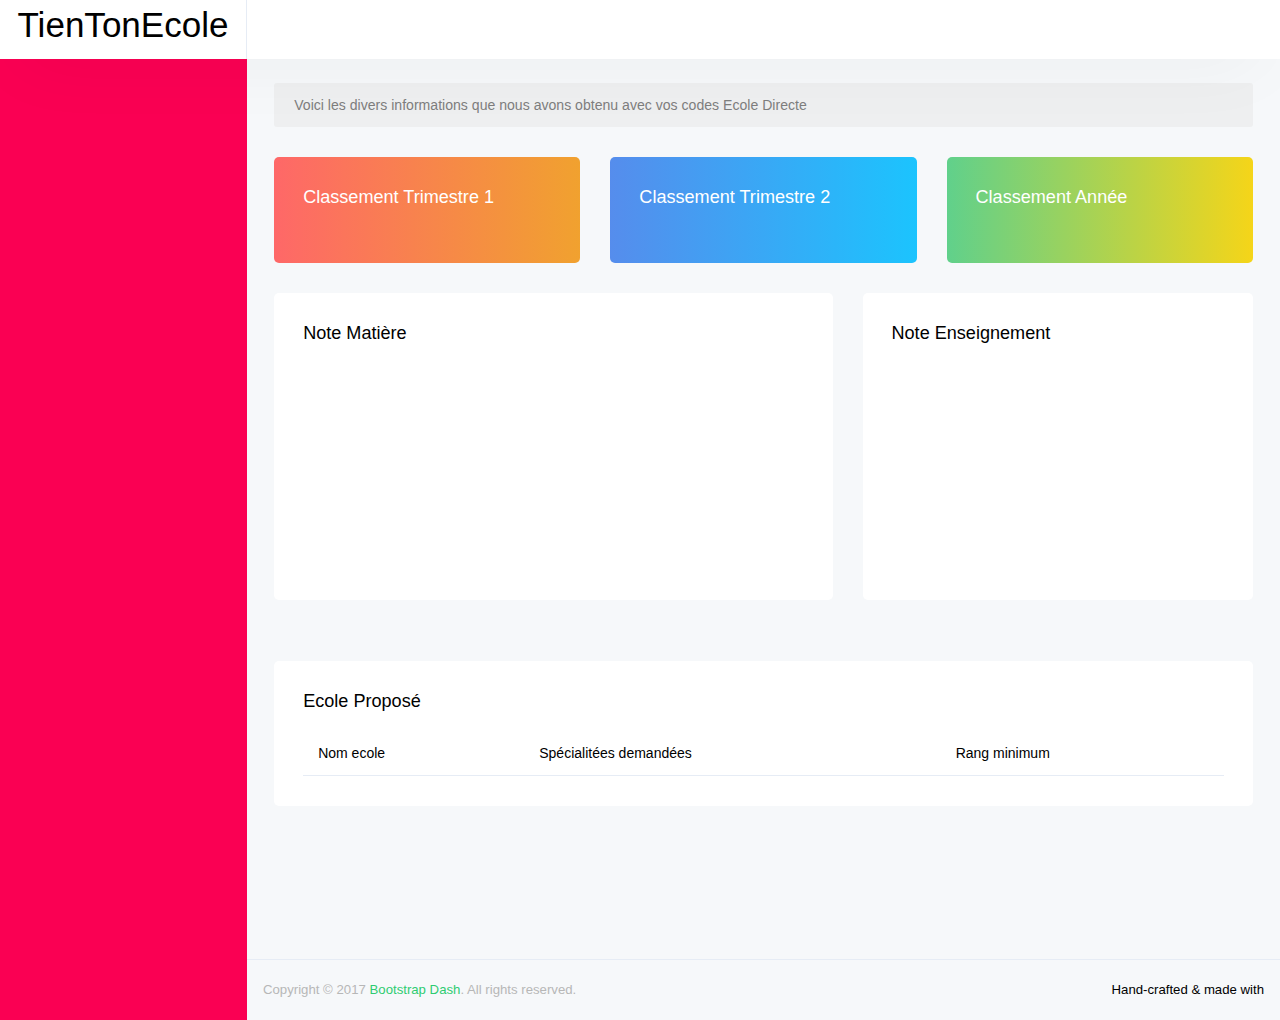
==== PurpleAdmin-Free-Admin-Template-1.0.0/index.html @ 49cfdcb0 "Add files via upload" ====
<!DOCTYPE html>
<html lang="en">

<head>
  <!-- Required meta tags -->
  <meta charset="utf-8">
  <meta name="viewport" content="width=device-width, initial-scale=1, shrink-to-fit=no">
  <title>TienTonEcole</title>
  <!-- plugins:css -->
  <link rel="stylesheet" href="node_modules/mdi/css/materialdesignicons.min.css">
  <link rel="stylesheet" href="node_modules/perfect-scrollbar/dist/css/perfect-scrollbar.min.css">
  <!-- endinject -->
  <!-- plugin css for this page -->
  <link rel="stylesheet" href="node_modules/jquery-bar-rating/dist/themes/css-stars.css">
  <link rel="stylesheet" href="node_modules/bootstrap-datepicker/dist/css/bootstrap-datepicker.min.css" />
  <!-- End plugin css for this page -->
  <!-- inject:css -->
  <link rel="stylesheet" href="css/style.css">
  <!-- endinject -->
  <link rel="shortcut icon" href="https://cdn.discordapp.com/attachments/806213162969071676/1062105478529830922/logo_E_D-removebg-preview.png"/>
</head>
<body>
  <div class="container-scroller">
    <!-- partial:partials/_navbar.html -->
    <nav class="navbar col-lg-12 col-12 p-0 fixed-top d-flex flex-row">
      <div class="text-center navbar-brand-wrapper d-flex align-items-center justify-content-center">
        <h1>TienTonEcole</h1>
        <a class="navbar-brand brand-logo-mini" href="index.html"><img src="images/logo-mini.svg" alt="logo"/></a>
      </div>
    </nav>
    <!-- partial -->
    <div class="container-fluid page-body-wrapper">
      <div class="row row-offcanvas row-offcanvas-right">
        <!-- partial -->
        <div class="content-wrapper">
          <div class="row purchace-popup">
            <div class="col-12">
              <span class="d-flex alifn-items-center">
                <p>Voici les divers informations que nous avons obtenu avec vos codes Ecole Directe</p>
              </span>
            </div>
          </div>
          <div class="row">
            <div class="col-md-4 stretch-card grid-margin">
              <div class="card bg-gradient-warning text-white">
                <div class="card-body">
                  <h4 class="font-weight-normal mb-3">Classement Trimestre 1</h4>
                  <h2 id="rangT1" class="input-group mt-3"></h2>
                </div>
              </div>
            </div>
            <div class="col-md-4 stretch-card grid-margin">
              <div class="card bg-gradient-info text-white">
                <div class="card-body">
                  <h4 class="font-weight-normal mb-3">Classement Trimestre 2</h4>
                  <h2 id="rangT2" class="input-group mt-3"></h2>
                </div>
              </div>
            </div>
            <div class="col-md-4 stretch-card grid-margin">
              <div class="card bg-gradient-success text-white">
                <div class="card-body">
                  <h4 class="font-weight-normal mb-3">Classement Année</h4>
                  <h2 id="rangGlobal" class="input-group mt-3"></h2>
                </div>
              </div>
            </div>
          </div>
          <div class="row">
            <div class="col-md-7 grid-margin stretch-card">
              <div class="card">
                <div class="card-body">
                  <h4 class="card-title">Note Matière</h4>
                  <canvas id="graph"></canvas>
                </div>
              </div>
            </div>
            <div class="col-md-5 grid-margin stretch-card">
              <div class="card">
                <div class="card-body d-flex flex-column">
                  <h4 class="card-title">Note Enseignement</h4>
                  <div class="mt-auto">
                    <canvas id="graphh" height="200"></canvas>
                  </div>
                </div>
              </div>
            </div>
          </div>
          <div class="row">
            <div class="col-lg-12 grid-margin stretch-card">
            </div>
          </div>
          <div class="row">
            <div class="col-12 grid-margin">
              <div class="card">
                <div class="card-body">
                  <h4 class="card-title">Ecole proposé</h4>
                  <div class="table-responsive">
                    <table class="table">
                      <thead>
                        <tr>
                          <th>
                            Nom ecole
                          </th>
                          <th>
                            Spécialitées demandées
                          </th>
                          <th>
                            Rang minimum
                          </th>
                      </thead>
                      <tbody>

                      </tbody>
                    </table>
                  </div>
                </div>
              </div>
            </div>
          </div>
        </div>
        <!-- content-wrapper ends -->
        <!-- partial:partials/_footer.html -->
        <footer class="footer">
          <div class="d-sm-flex justify-content-center justify-content-sm-between">
            <span class="text-muted text-center text-sm-left d-block d-sm-inline-block">Copyright © 2017 <a href="https://www.bootstrapdash.com/" target="_blank">Bootstrap Dash</a>. All rights reserved.</span>
            <span class="float-none float-sm-right d-block mt-1 mt-sm-0 text-center">Hand-crafted & made with <i class="mdi mdi-heart text-danger"></i></span>
          </div>
        </footer>
        <!-- partial -->
      </div>
      <!-- row-offcanvas ends -->
    </div>
    <!-- page-body-wrapper ends -->
  </div>
  <!-- container-scroller -->

  <!-- plugins:js -->
  <script src="node_modules/jquery/dist/jquery.min.js"></script>
  <script src="node_modules/popper.js/dist/umd/popper.min.js"></script>
  <script src="node_modules/bootstrap/dist/js/bootstrap.min.js"></script>
  <script src="node_modules/perfect-scrollbar/dist/js/perfect-scrollbar.jquery.min.js"></script>
  <!-- endinject -->
  <!-- Plugin js for this page-->
  <script src="node_modules/chart.js/dist/Chart.min.js"></script>
  <script src="https://cdnjs.cloudflare.com/ajax/libs/Chart.js/3.7.1/chart.min.js"></script>
  <script src="tooplate-scripts.js"></script>
  <script> data();
  </script>
</body>
</html>
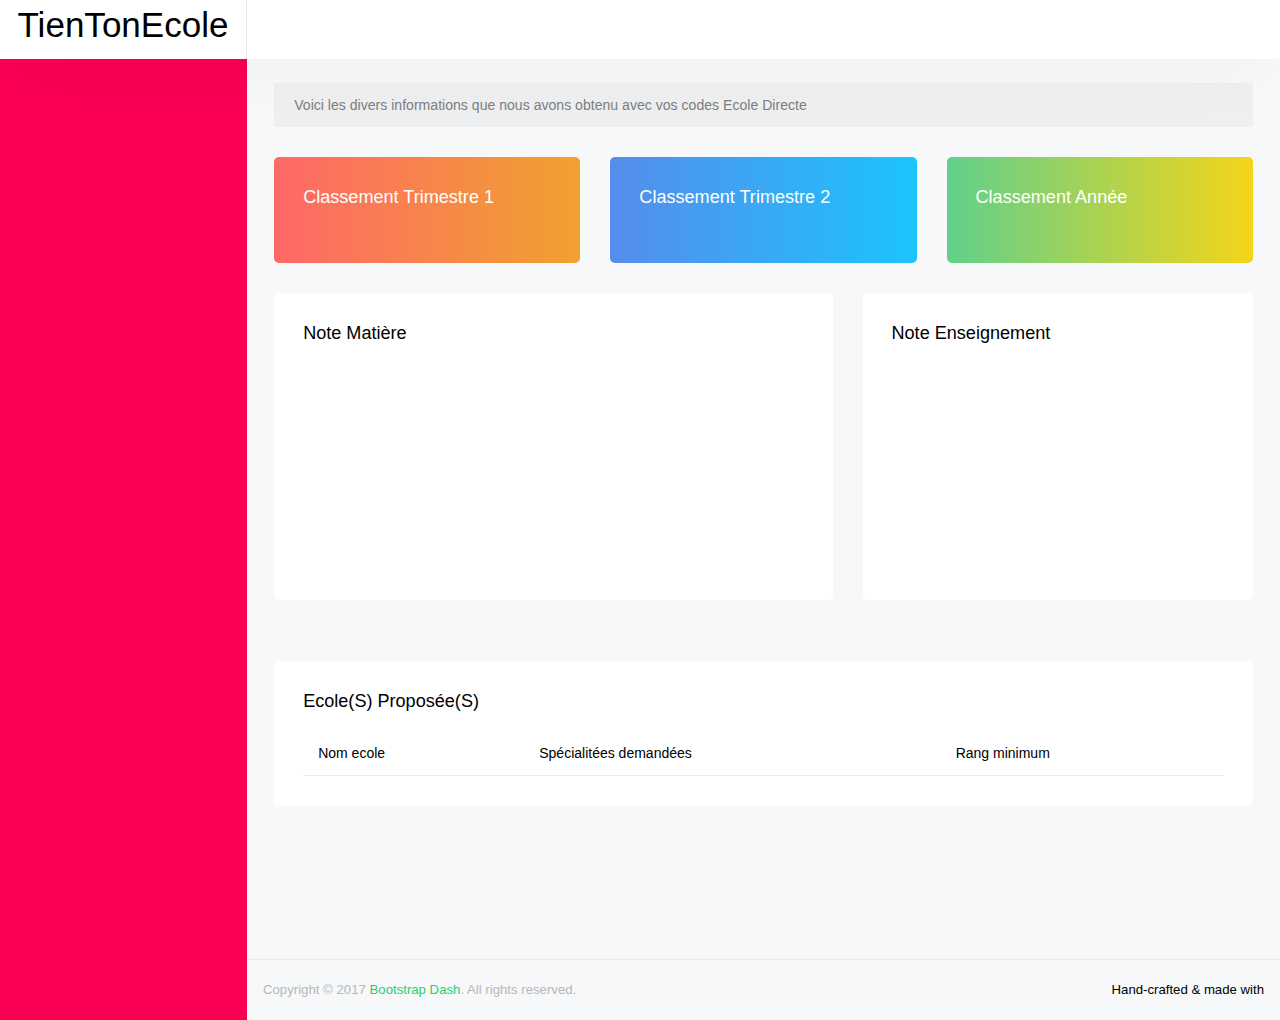
==== commit 55c137a7: "Update index.html" ====
--- a/PurpleAdmin-Free-Admin-Template-1.0.0/index.html
+++ b/PurpleAdmin-Free-Admin-Template-1.0.0/index.html
@@ -94,7 +94,7 @@
             <div class="col-12 grid-margin">
               <div class="card">
                 <div class="card-body">
-                  <h4 class="card-title">Ecole proposé</h4>
+                  <h4 class="card-title">Ecole(s) proposée(s)</h4>
                   <div class="table-responsive">
                     <table class="table">
                       <thead>
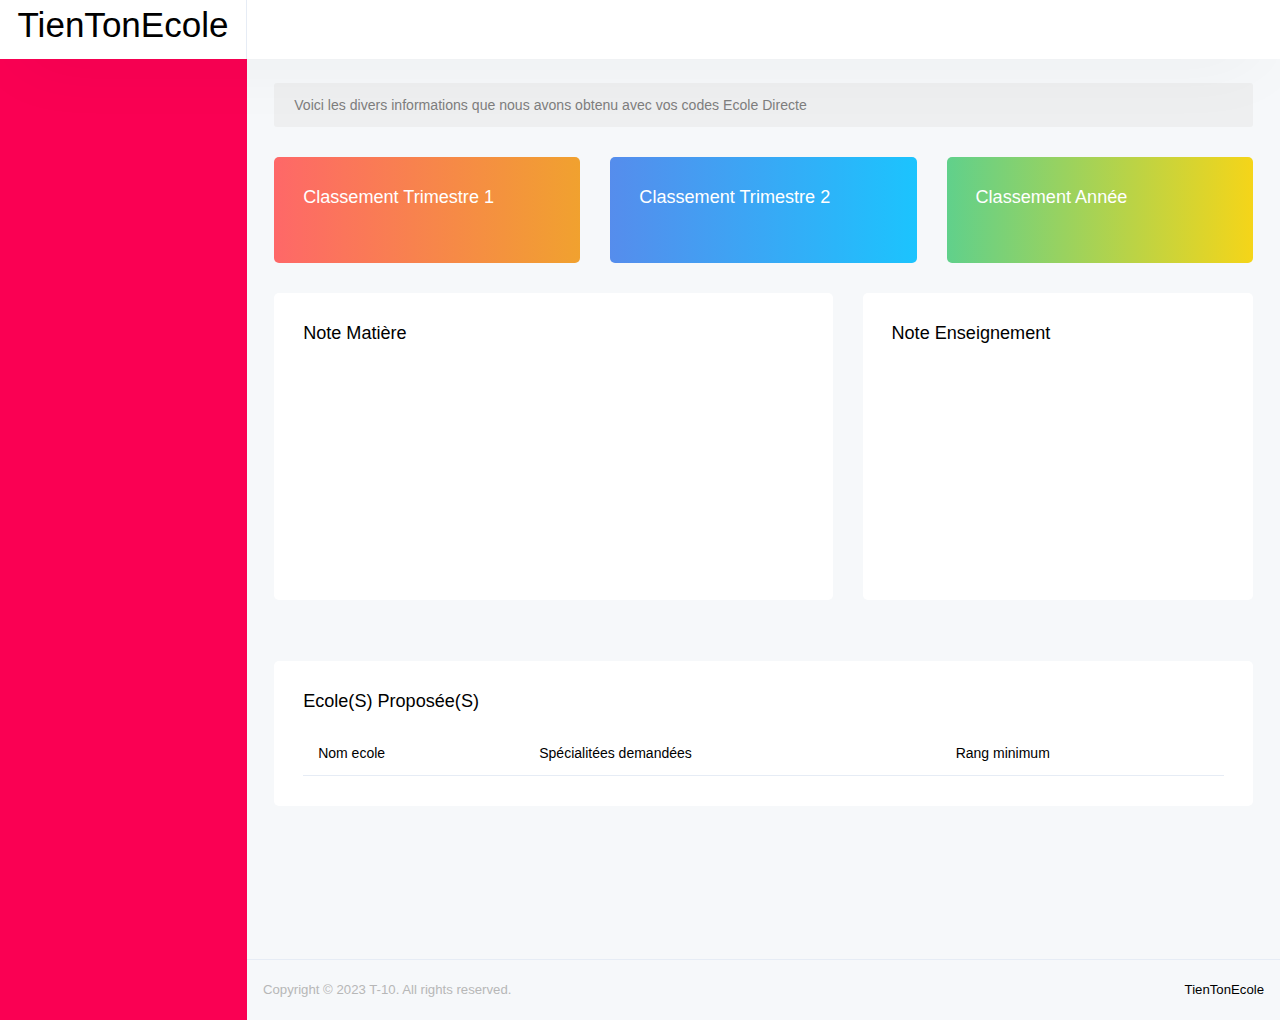
==== commit 2666c33e: "Update index.html" ====
--- a/PurpleAdmin-Free-Admin-Template-1.0.0/index.html
+++ b/PurpleAdmin-Free-Admin-Template-1.0.0/index.html
@@ -123,8 +123,8 @@
         <!-- partial:partials/_footer.html -->
         <footer class="footer">
           <div class="d-sm-flex justify-content-center justify-content-sm-between">
-            <span class="text-muted text-center text-sm-left d-block d-sm-inline-block">Copyright © 2017 <a href="https://www.bootstrapdash.com/" target="_blank">Bootstrap Dash</a>. All rights reserved.</span>
-            <span class="float-none float-sm-right d-block mt-1 mt-sm-0 text-center">Hand-crafted & made with <i class="mdi mdi-heart text-danger"></i></span>
+            <span class="text-muted text-center text-sm-left d-block d-sm-inline-block">Copyright © 2023 T-10. All rights reserved.</span>
+            <span class="float-none float-sm-right d-block mt-1 mt-sm-0 text-center">TienTonEcole<i class="mdi mdi-heart text-danger"></i></span>
           </div>
         </footer>
         <!-- partial -->
